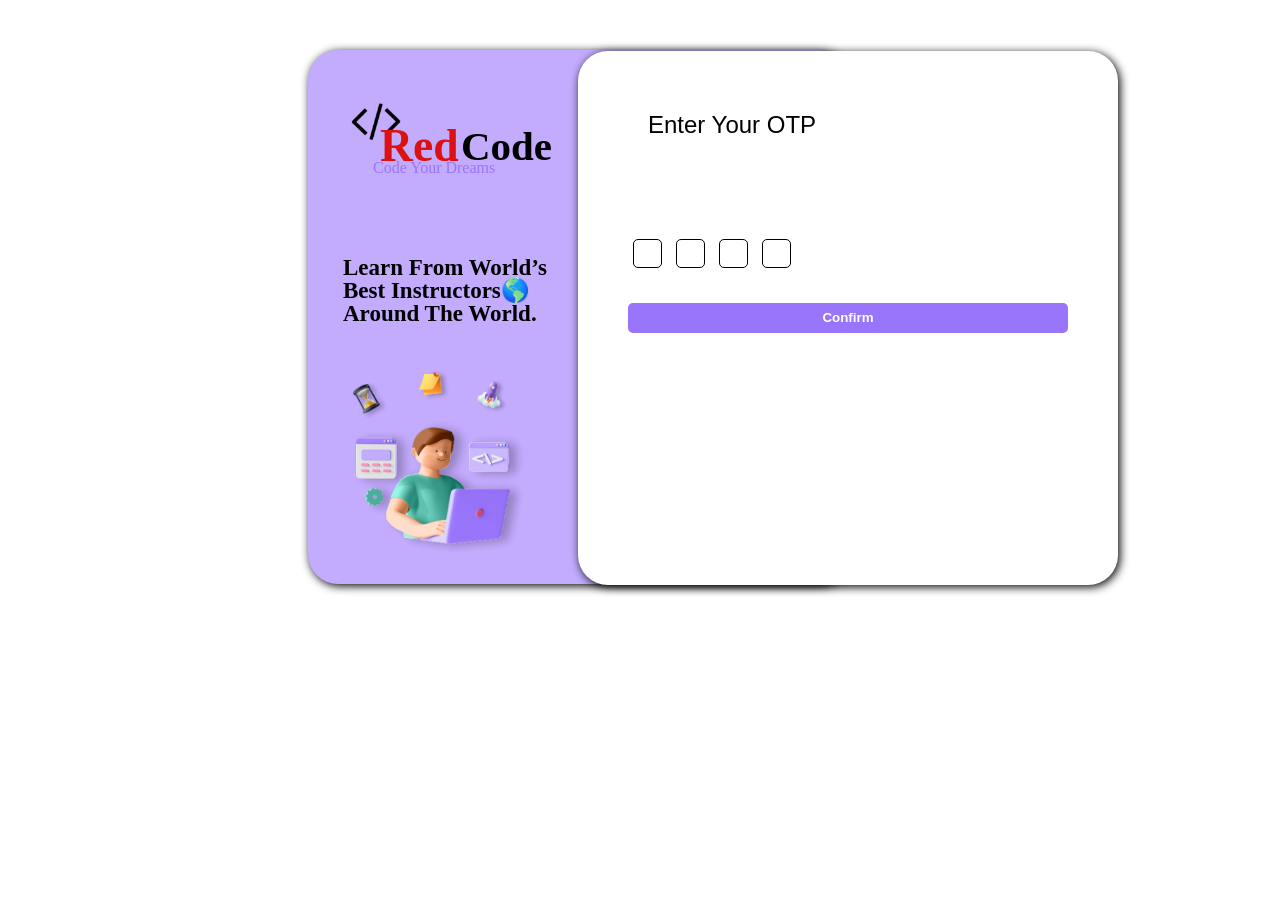
==== otp.html @ 259fd104 "initial commit" ====
<!DOCTYPE html>
<html lang="en">
<head>
    <meta charset="UTF-8">
    <meta name="viewport" content="width=device-width, initial-scale=1.0">
    <link rel="stylesheet" href="style.css">
    <title>Confirm OTP</title>
</head>
<body>
    <div class="container">
        <div class="red">
            <h3>Red</h3>
        </div>
        <div class="code">
            <h3>Code</h3>
        </div>
        <div class="text">
            <p>Code Your Dreams</p>
        </div>
        <div class="world">
            <h4>
                Learn From World’s<br>
                Best Instructors🌎<br>
                Around The World.
            </h4>
            
        </div>        
        
        <div class="images">
            <div class="image">
                <img src="/images/Code.png" width="50px">
            </div>
            <div class="image1">
                <img src="/images/download (1) 1.png" alt="coding" width="250px">
            </div>
            <div class="image2">
                <img src="/images/download (2).png" width="50px">
            </div>
            <div class="image3">
                <img src="/images/download (3).png" width="60px">
            </div>
            <div class="image4">
                <img src="/images/download 1.png" width="50px">
            </div>
            
        </div>
    </div>    
        
        <div class="form-container">
            <div class="acct">
                <h4>Enter Your OTP</h4>
            </div>
             
             <form>
                <div class="form">
                    <div class="otp-container">
                        <input type="text" inputmode="numeric" autocomplete="one-time-code" pattern="0-9" maxlength="1" required>
                        <input type="text" inputmode="numeric" autocomplete="one-time-code" pattern="0-9" maxlength="1" required>
                        <input type="text" inputmode="numeric" autocomplete="one-time-code" pattern="0-9" maxlength="1" required>
                        <input type="text" inputmode="numeric" autocomplete="one-time-code" pattern="0-9" maxlength="1" required>
                    </div>
                    
                    <button type="button"><a href="updatepassword.html">Confirm</a></button>
                </div> 
             </form>
        </div>
        
    </div>
</body>
</html>
---- style.css ----
.container{
    background-color: #C3ABFE;
    width:540px;
    height:534px;
    border-radius: 30px;
    margin-left: 300px;
    margin-top: 50px;
    box-shadow:2px 2px 10px black ;
}
.red{ 
    color: #DD1111;
    position:absolute;
    left: 240px;
    top: 73px;
    margin-left: 140px;  
    z-index: 2;
    font-family: Lato;
   font-weight: 700;
   font-style: Bold;
   font-size: 39px;
}
.code{
    font-size: 35px;
    position: relative;
    left: 153px;
    top: 73px;
    font-family: Lato;
    font-weight: 300;
    font-style: Regular;   
}
.text p{
    font-family: League Spartan;
    font-size: 1rem;
    font-weight: 100;
    margin-left: 65px;
    padding-top: 22px;
    margin-bottom: 80px;
}
.world h4{
    font-family: Lato;
    font-weight: 600;
    font-style: Bold;
    font-size: 23px;
    line-height: 100%;
    margin-left: 35px;
    margin-top: 30px;

}
.images .image{
    position: relative;
    bottom: 260px;
    left: 43px;
}
.images .image1{
    margin-top: -55px;
    margin-left: 20px;
}
.images .image2{
    position: absolute;
    top: 360px;
    left: 410px;   
}
.images .image3{
    position: absolute;
    left: 340px;
    top: 370px;
}
.images .image4{
    position: absolute;
    top: 370px;
    left: 470px;
}
.acct h4{
    font-family: 'Gill Sans', 'Gill Sans MT', Calibri, 'Trebuchet MS', sans-serif;
    padding-top:60px;
    padding-left: 70px;
    font-size: 1.5rem;
    font-weight: lighter;
}
.form-container{
   background-color: white;
   width: 540px;
   height: 534px;
   border-radius: 30px;
   margin-left: 570px;
   margin-top: -565px;
   box-shadow:2px 2px 10px black ;
}

.form #name{
    display: flex;
}
.form #name .lastname{
    margin-left: 10px;
}
.form #name input{
    width: 205px;
    height: 30px;
    border-radius: 5px;
    padding-left: 10px;
    border: 1px solid black;
    background-color: white;
    font-family: 'Gill Sans', 'Gill Sans MT', Calibri, 'Trebuchet MS', sans-serif;
    font-size: 10px;   
}
.form #firstname{
    margin-left: 50px;
}
.form #email input, .form #password input{
    width: 430px;
    height: 30px;
    border-radius: 5px;
    border: 1px solid black;
    background-color: white;
    margin-left: 50px;
    margin-top: 30px;
    padding-left: 10px;
    font-family: 'Gill Sans', 'Gill Sans MT', Calibri, 'Trebuchet MS', sans-serif;
    font-size: 10px;   
}
span{
    color: #DD1111;
}
p{
    font-family:'Lucida Sans', 'Lucida Sans Regular', 'Lucida Grande', 'Lucida Sans Unicode', Geneva, Verdana, sans-serif;
    font-size: 7px;
    margin-left: 50px;
    margin-top: 20px;
}
button{
    width: 440px;
    height: 30px;
    border-radius: 5px;
    background-color:#9975FB;
    color: white;
    font-weight: bolder;
    margin-left: 50px;
    border: none;
    margin-top: 15px;
}
.line img{
    width: 200px;
    margin-left: 180px;
    margin-top:20px;
}
.social img{
    width: 150px;
    margin-left:210px ;
    margin-top: 10px;
}
a{
    color: #DD1111;
    text-decoration: none;
}
.login p{
    margin-bottom: 150px;
    margin-left: 230px;
    margin-top: 0px;
    font-family: 'Lucida Sans', 'Lucida Sans Regular', 'Lucida Grande', 'Lucida Sans Unicode', Geneva, Verdana, sans-serif;
    letter-spacing: 0.5px;
    font-size: 7px;
}
.signin p{
    margin-bottom: 150px;
    margin-left: 230px;
    margin-top: 0px;
    font-family:'Lucida Sans', 'Lucida Sans Regular', 'Lucida Grande', 'Lucida Sans Unicode', Geneva, Verdana, sans-serif;
    line-height: 100%;
    font-size: 7px;
}
p{
    color: #9975FB;
    font-family: 'Lucida Sans', 'Lucida Sans Regular', 'Lucida Grande', 'Lucida Sans Unicode', Geneva, Verdana, sans-serif;
    line-height: 100%;
}
.form #email3 input{
    width: 430px;
    height: 30px;
    border-radius: 5px;
    border: 1px solid black;
    background-color: white;
    margin-left: 50px;
    margin-top: 70px;
    padding-left: 10px;
    font-family: 'Gill Sans', 'Gill Sans MT', Calibri, 'Trebuchet MS', sans-serif;
    font-size: 10px; 
    margin-bottom: 30px;  
}
 .forgottenpassword p a{
   color:#C3ABFE;
}
button a{
    color: white;
}
.otp-container input{
    width: 15px;
    height: 25px;
    border: 1px solid black;
    border-radius: 5px;
    padding-left: 10px;
    margin-left: 10px;
}
.otp-container{
    margin-top: 100px;
    margin-left: 45px;
    margin-bottom: 20px;
}
.form #confirmpassword input{
    width: 430px;
    height: 30px;
    border-radius: 5px;
    border: 1px solid black;
    background-color: white;
    margin-left: 50px;
    margin-top: 10px;
    padding-left: 10px;
    font-family: 'Gill Sans', 'Gill Sans MT', Calibri, 'Trebuchet MS', sans-serif;
    font-size: 10px;  
    margin-bottom:30px;
}
.form-container  #update h4{
    padding-top: 10px;
    text-align: center;
    padding-left: 15px;
    padding-bottom: 0px;
}
.frame img{
   margin-left: 210px;
   margin-top: 0px;
   margin-bottom: 10px;
}
.form-container .emoji img{
    margin-left: 230px;
    margin-top: 150px;
    margin-bottom: 0px;
}
#form-container{
    margin-top: -535px;
}

.form-container #new{
    margin-bottom: 100px;
}
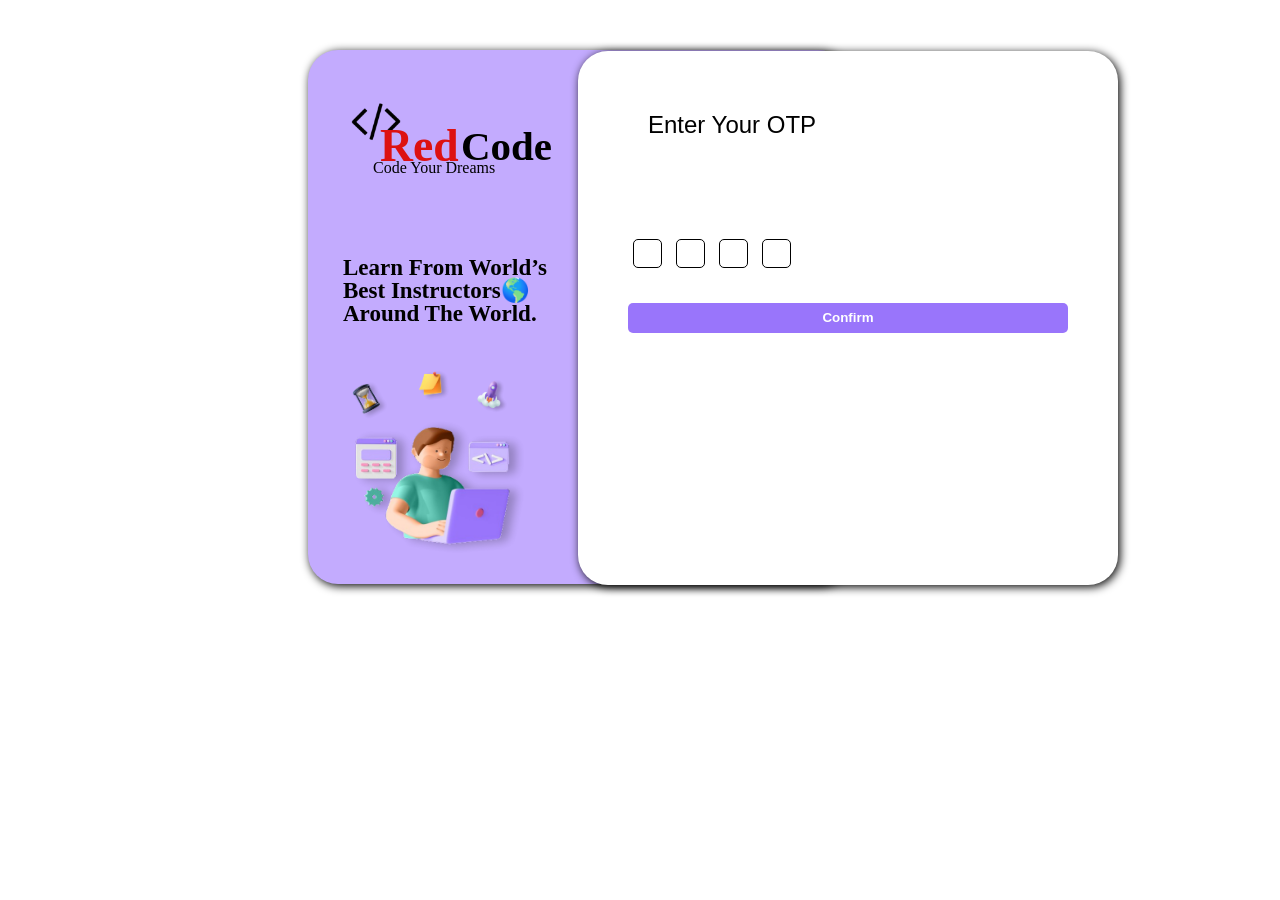
==== commit 009bfbd0: "added color" ====
--- a/otp.html
+++ b/otp.html
@@ -54,10 +54,10 @@
              <form>
                 <div class="form">
                     <div class="otp-container">
-                        <input type="text" inputmode="numeric" autocomplete="one-time-code" pattern="0-9" maxlength="1" required>
-                        <input type="text" inputmode="numeric" autocomplete="one-time-code" pattern="0-9" maxlength="1" required>
-                        <input type="text" inputmode="numeric" autocomplete="one-time-code" pattern="0-9" maxlength="1" required>
-                        <input type="text" inputmode="numeric" autocomplete="one-time-code" pattern="0-9" maxlength="1" required>
+                        <input type="text" inputmode="numeric" pattern="0-9" maxlength="1" required>
+                        <input type="text" inputmode="numeric" pattern="0-9" maxlength="1" required>
+                        <input type="text" inputmode="numeric" pattern="0-9" maxlength="1" required>
+                        <input type="text" inputmode="numeric" pattern="0-9" maxlength="1" required>
                     </div>
                     
                     <button type="button"><a href="updatepassword.html">Confirm</a></button>
--- a/style.css
+++ b/style.css
@@ -36,6 +36,7 @@
     margin-left: 65px;
     padding-top: 22px;
     margin-bottom: 80px;
+    color: black;
 }
 .world h4{
     font-family: Lato;
@@ -77,6 +78,7 @@
     padding-left: 70px;
     font-size: 1.5rem;
     font-weight: lighter;
+    color: black;
 }
 .form-container{
    background-color: white;
